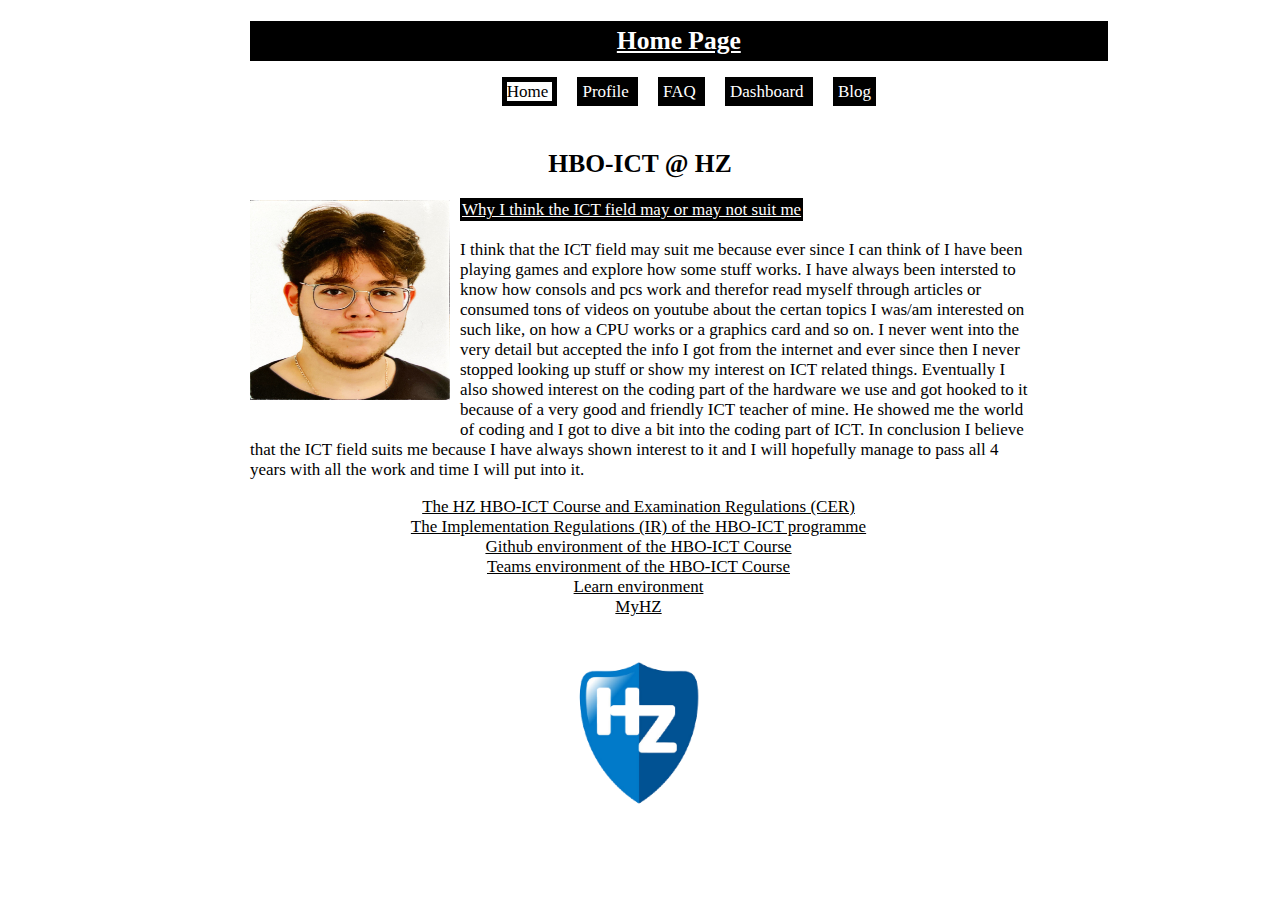
==== index.html @ a01d1624 "Create Everything" ====
<!doctype html>

<html>

	<head>

		<link rel="stylesheet" type="text/css" href="stylesheet.css">
				
		<title>
			
			David G. at HZ
			
		</title>
		
		<meta name="description" content="David G.'s Website at HZ">

	</head>

	<body>
		
		<div class="divs">
		
			<header>
			
				<h2>
				
					Home Page
					
				</h2>
			
			</header>
			
			<nav>
				
				<ul>
				
					<li> <a href="index.html"> <span class="active"> Home </a> </li>
					
					<li> <a href="profile.html"> <span style="color: white;"> Profile </a> </li>

					<li> <a href="faq.html"> <span style="color: white;"> FAQ </a> </li>

					<li> <a href="dashboard.html"> <span style="color: white;"> Dashboard </a> </li>

					<li> <a href="blog.html"> <span style="color: white;"> Blog </a> </li>

				</ul>
					
			</nav>
		
		</div>
		
		<br>
		<br>
		<br>
		<br>
		<br> 
		<br>
		
		<main>
		
			<article>
				
				<h2 class="center">
					
					HBO-ICT @ HZ
					
				</h2>
				
				<p>
					<img class="text" src="/img/Picture.jpeg" style=" width: 200px; height: 200px; margin-right: 10px; padding-bottom: 30px;" title="David Garcia (me)">
					
					<span class="post-p-header"> Why I think the ICT field may or may not suit me </span> 
					
					<br>
					<br>
					
					I think that the ICT field may suit me because ever since I can think of I have been playing games and explore how some stuff works. I have always been
					intersted to know how consols and pcs work and therefor read myself through articles or consumed tons of videos on youtube about the certan topics I was/am 
					interested on such like, on how a CPU works or a graphics card and so on. I never went into the very detail but accepted the info I got from the internet and 
					ever since then I never stopped looking up stuff or show my interest on ICT related things. Eventually I also showed interest on the coding part of the hardware we use
					and got hooked to it because of a very good and friendly ICT teacher of mine. He showed me the world of coding and I got to dive a bit into the coding part of ICT. 
					In conclusion I believe that the ICT field suits me because I have always shown interest to it and I will hopefully manage to pass all 4 years with all the work and time
					I will put into it.
				
				</p>
				
			</article>
			
		</main>
		
		<footer>
		
			<aside>
			
				<ul>
				
					<li> <a href="https://hz.nl/uploads/documents/Regelingen/OERS/2021-2022/HZ-Course-and-Examination-Regulations-2021-2022.pdf" target="_blank" rel="noopener noreferrer"> The HZ HBO-ICT Course and Examination Regulations (CER) </li>
					
					<li> <a href="https://hz.nl/uploads/documents/Regelingen/OERS/2019-2020/2020-2021-ICT-Implementation-Regulations-CER-HZ-DEF1.0.pdf" target="_blank" rel="noopener noreferrer"> The Implementation Regulations (IR) of the HBO-ICT programme </li>
					
					<li> <a href="https://github.com/HZ-HBO-ICT" target="_blank" rel="noopener noreferrer"> Github environment of the HBO-ICT Course </li> 
					
					<li> <a href="https://teams.microsoft.com/l/team/19%3a2e2afa0286b04932be16cb8ad2d9d2c0%40thread.skype/conversations?groupId=95bddebc-a340-4d88-81fc-b80e0bfc70c3&tenantId=4c16deb3-342d-4fca-bcd5-b1429308034c" target="_blank" rel="noopener noreferrer"> Teams environment of the HBO-ICT Course </li>
					
					<li> <a href="https://learn.hz.nl/" target="_blank" rel="noopener noreferrer"> Learn environment </li>
					
					<li> <a href="https://apps.hz.nl/angular/studievoortgang/studiestatus" target="_blank" rel="noopener noreferrer"> MyHZ </li>
				
				</ul>
			
			</aside>
			
			<a href="https://hz.nl/" target="_blank" rel="noopener noreferrer"> <img alt="HZ Logo" src="/img/hz-pic.png" title="HZ Logo" class="img"> </a>
			
		</footer>
		
	</body>

</html>
---- stylesheet.css ----
.text
{
float: left;
}

h1
{
text-align: center;
}

h3
{
font-size: 1.5em;
}

.para1
{
float: right;
text-align: left;
list-style-position: inside;
}

.div2
{
float: right;
}

.div1
{
float: left;
}

.highlight
{
background-color: #FFB6C1;
}

body
{
font-size: 17px;
margin-left: 250px;
margin-right: 250px;
word-break: keep-all;
}

.underline
{
text-decoration: underline;
}

.nounderline
{
list-style: none;
}

a:link
{
color: black;
}

a:hover
{
color: blue;
}

a:visited
{
color: purple;
}

.center
{
	text-align: center;
}

header h2
{
	text-decoration: underline; 
	background-color: black;
	color: white;
	padding: 5px;
	text-align: center;
	height: auto;
}

nav li
{
	display: inline;
	margin: 0px;
	padding: 0px;
}

nav li a 
{
	margin-right: 20px;
	color: black;
	text-decoration: none;
	padding: 5px;
    background-color: #000000; 
}

nav ul
{
	text-align: center;
	list-style-type: none;
}

nav li a:hover
{
	opacity: 0.3;
}

.active
{
	background-color: white;
}

.divs
{
	background-color: white;
	margin-left: auto;
	margin-right: auto;
	width: 67%;
	padding: 0px;
	margin: 0px;
	position: fixed;
	top: 0;
}

footer aside ul
{
	margin-right: 43px;
}

footer ul li
{
	list-style-type: none;
	text-align: center;
}

.img
{
	display: block;
	margin-left: auto;
    margin-right: auto;
	width: 200px;
	height: 200px;
}

section article
{
	border-top: solid 1px black;
}	

.post-p
{
	border-top: solid 1px black;
	border-bottom: solid 1px black;
}

.post-p-header 
{
	text-decoration: underline; 
	background-color: black;
	color: white;
	padding: 2px;
}

.faq-top-border
{
	border-top: solid 1px black;
	padding-top: 20px;
}
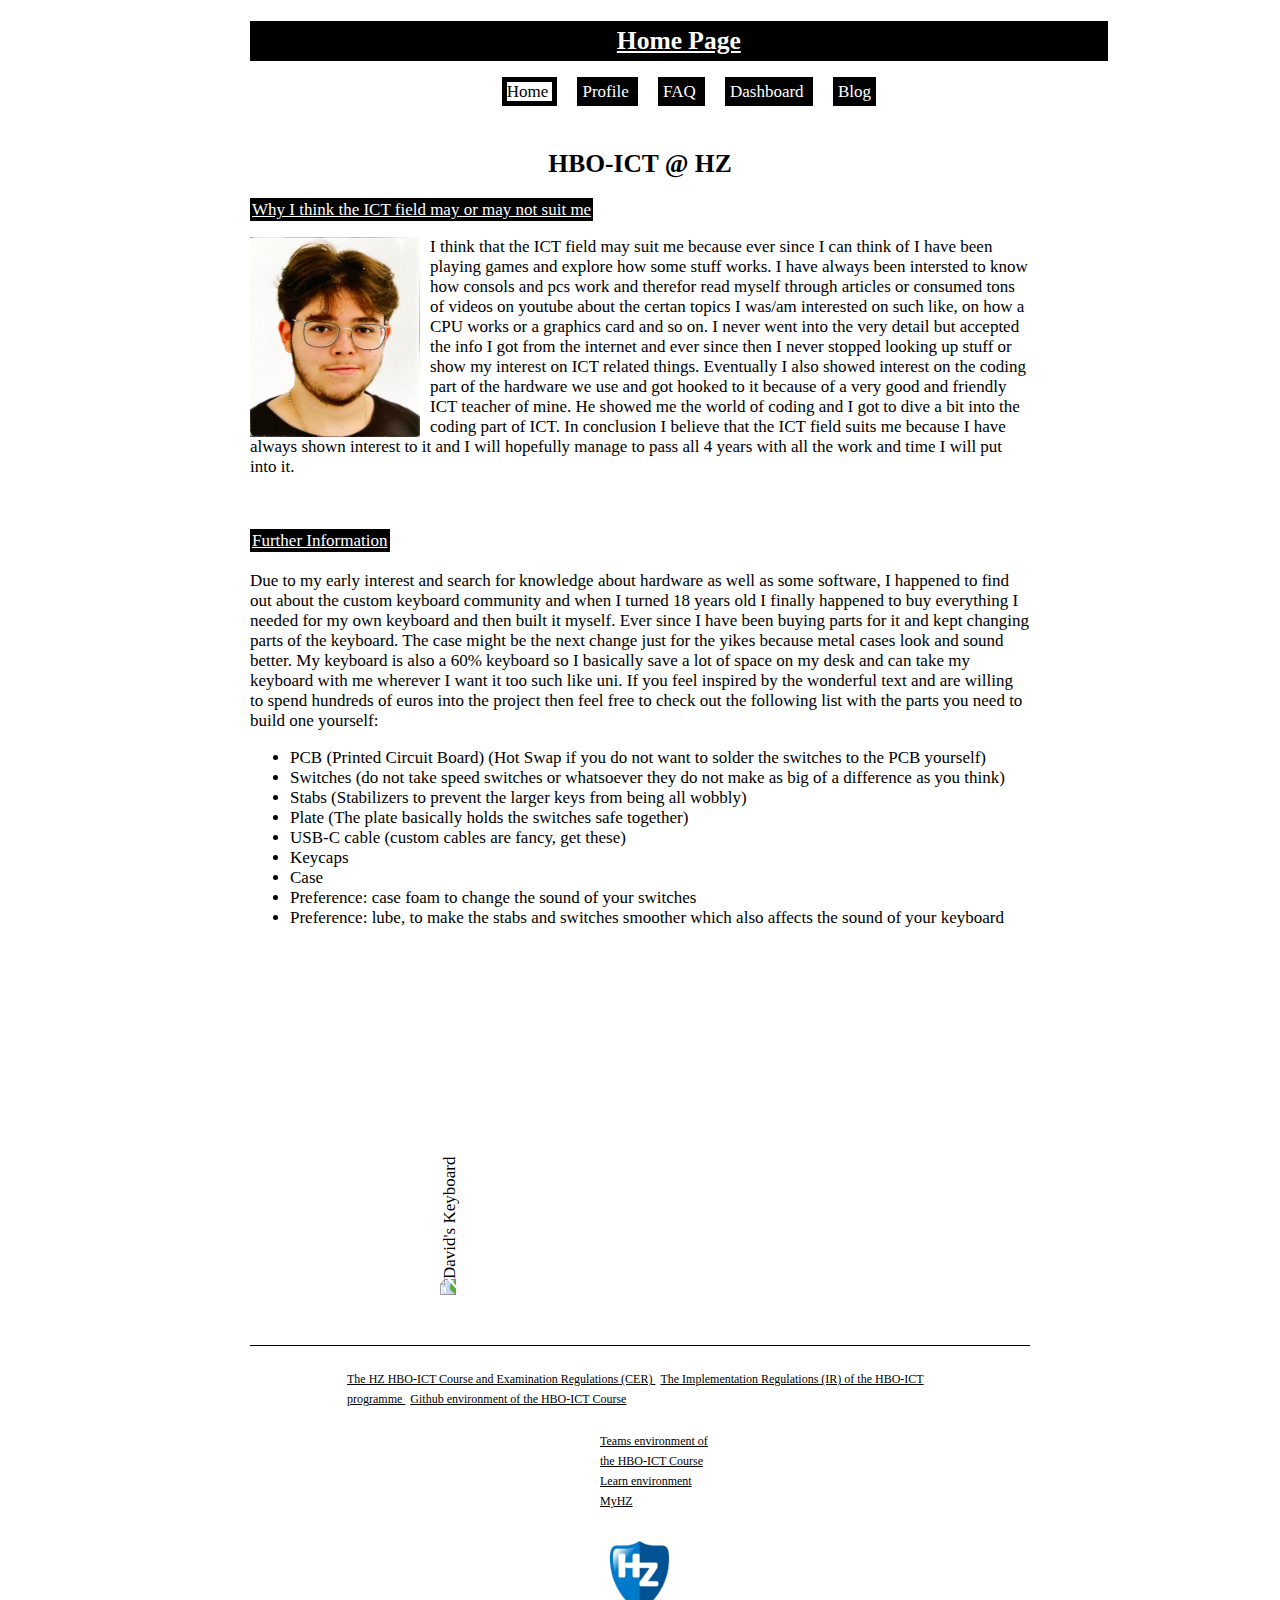
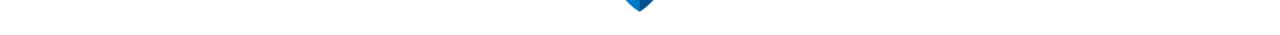
==== commit 69dc6f28: "Update #1: Home Page change and Footer fix" ====
--- a/index.html
+++ b/index.html
@@ -67,13 +67,16 @@
 					
 				</h2>
 				
+				
 				<p>
-					<img class="text" src="/img/Picture.jpeg" style=" width: 200px; height: 200px; margin-right: 10px; padding-bottom: 30px;" title="David Garcia (me)">
-					
-					<span class="post-p-header"> Why I think the ICT field may or may not suit me </span> 
-					
-					<br>
-					<br>
+				
+					<span class="post-p-header"> Why I think the ICT field may or may not suit me </span>
+				
+				</p>
+				
+				<p>
+				
+					<a href="https://www.youtube.com/watch?v=dQw4w9WgXcQ" target="_blank" rel="noopener noreferrer"> <img class="text" src="/img/Picture.jpeg" style=" width: 170px; height: 200px; margin-right: 10px;" title="David Garcia (me)"> </a> 
 					
 					I think that the ICT field may suit me because ever since I can think of I have been playing games and explore how some stuff works. I have always been
 					intersted to know how consols and pcs work and therefor read myself through articles or consumed tons of videos on youtube about the certan topics I was/am 
@@ -84,8 +87,52 @@
 					I will put into it.
 				
 				</p>
+			
+			</article>
+			
+			<br>
+			
+			<article>
+			
+				<p>					
+					<span class="post-p-header"> Further Information </span> 
+					
+					<br>
+					<br>
+					
+					Due to my early interest and search for knowledge about hardware as well as some software, I happened to find out about the custom keyboard community
+					and when I turned 18 years old I finally happened to buy everything I needed for my own keyboard and then built it myself. Ever since I have been buying parts
+					for it and kept changing parts of the keyboard. The case might be the next change just for the yikes because metal cases look and sound better. My keyboard is also a
+					60% keyboard so I basically save a lot of space on my desk and can take my keyboard with me wherever I want it too such like uni. If you feel inspired by the wonderful text
+					and are willing to spend hundreds of euros into the project then feel free to check out the following list with the parts you need to build one yourself:
+					
+					<ul>
+					
+						<li/> PCB (Printed Circuit Board) (Hot Swap if you do not want to solder the switches to the PCB yourself)
+						
+						<li/> Switches (do not take speed switches or whatsoever they do not make as big of a difference as you think)
+						
+						<li/> Stabs (Stabilizers to prevent the larger keys from being all wobbly)
+						
+						<li/> Plate (The plate basically holds the switches safe together)
+						
+						<li/> USB-C cable (custom cables are fancy, get these)
+						
+						<li/> Keycaps
+						
+						<li/> Case
+						
+						<li/> Preference: case foam to change the sound of your switches
+						
+						<li/> Preference: lube, to make the stabs and switches smoother which also affects the sound of your keyboard
+					
+					</ul>
+				
+				</p>
 				
 			</article>
+			
+			<img style="width: 300px; height: 400px; transform: rotate(270deg); display: block; margin-left: auto; margin-right: auto;" src="\img\keyboard.png" alt="David's Keyboard" title="My noisy keyboard">
 			
 		</main>
 		
@@ -93,25 +140,29 @@
 		
 			<aside>
 			
-				<ul>
+				<ul style="margin-left: 57px; margin-right: 57px;">
 				
 					<li> <a href="https://hz.nl/uploads/documents/Regelingen/OERS/2021-2022/HZ-Course-and-Examination-Regulations-2021-2022.pdf" target="_blank" rel="noopener noreferrer"> The HZ HBO-ICT Course and Examination Regulations (CER) </li>
 					
 					<li> <a href="https://hz.nl/uploads/documents/Regelingen/OERS/2019-2020/2020-2021-ICT-Implementation-Regulations-CER-HZ-DEF1.0.pdf" target="_blank" rel="noopener noreferrer"> The Implementation Regulations (IR) of the HBO-ICT programme </li>
 					
-					<li> <a href="https://github.com/HZ-HBO-ICT" target="_blank" rel="noopener noreferrer"> Github environment of the HBO-ICT Course </li> 
-					
-					<li> <a href="https://teams.microsoft.com/l/team/19%3a2e2afa0286b04932be16cb8ad2d9d2c0%40thread.skype/conversations?groupId=95bddebc-a340-4d88-81fc-b80e0bfc70c3&tenantId=4c16deb3-342d-4fca-bcd5-b1429308034c" target="_blank" rel="noopener noreferrer"> Teams environment of the HBO-ICT Course </li>
-					
-					<li> <a href="https://learn.hz.nl/" target="_blank" rel="noopener noreferrer"> Learn environment </li>
-					
-					<li> <a href="https://apps.hz.nl/angular/studievoortgang/studiestatus" target="_blank" rel="noopener noreferrer"> MyHZ </li>
+					<li> <a href="https://github.com/HZ-HBO-ICT" target="_blank" rel="noopener noreferrer"> Github environment of the HBO-ICT Course </li>
 				
 				</ul>
+				
+				<ul style="border-top: none; margin-left: 310px; margin-right: 310px;">
+				
+					<li> <a href="https://teams.microsoft.com/l/team/19%3a2e2afa0286b04932be16cb8ad2d9d2c0%40thread.skype/conversations?groupId=95bddebc-a340-4d88-81fc-b80e0bfc70c3&tenantId=4c16deb3-342d-4fca-bcd5-b1429308034c" target="_blank" rel="noopener noreferrer"> Teams environment of the HBO-ICT Course </li>
+							
+					<li> <a href="https://learn.hz.nl/" target="_blank" rel="noopener noreferrer"> Learn environment </li>
+							
+					<li> <a href="https://apps.hz.nl/angular/studievoortgang/studiestatus" target="_blank" rel="noopener noreferrer"> MyHZ </li>
+					
+				</ul>
+				
+				<a href="https://hz.nl/" target="_blank" rel="noopener noreferrer"> <img alt="HZ Logo" src="/img/hz-pic.png" title="HZ Logo" class="img"> </a>
 			
 			</aside>
-			
-			<a href="https://hz.nl/" target="_blank" rel="noopener noreferrer"> <img alt="HZ Logo" src="/img/hz-pic.png" title="HZ Logo" class="img"> </a>
 			
 		</footer>
 		
--- a/stylesheet.css
+++ b/stylesheet.css
@@ -127,24 +127,13 @@
 	top: 0;
 }
 
-footer aside ul
-{
-	margin-right: 43px;
-}
-
-footer ul li
-{
-	list-style-type: none;
-	text-align: center;
-}
-
 .img
 {
 	display: block;
 	margin-left: auto;
     margin-right: auto;
-	width: 200px;
-	height: 200px;
+	width: 100px;
+	height: 100px;
 }
 
 section article
@@ -170,4 +159,21 @@
 {
 	border-top: solid 1px black;
 	padding-top: 20px;
+}
+
+footer aside ul li
+{
+	display: inline;
+	font-size: 12px; 
+	padding-right: 5px;
+}
+
+footer aside ul
+{
+	padding-top: 5px; 
+}
+
+footer aside
+{
+	border-top: solid 1px black;
 }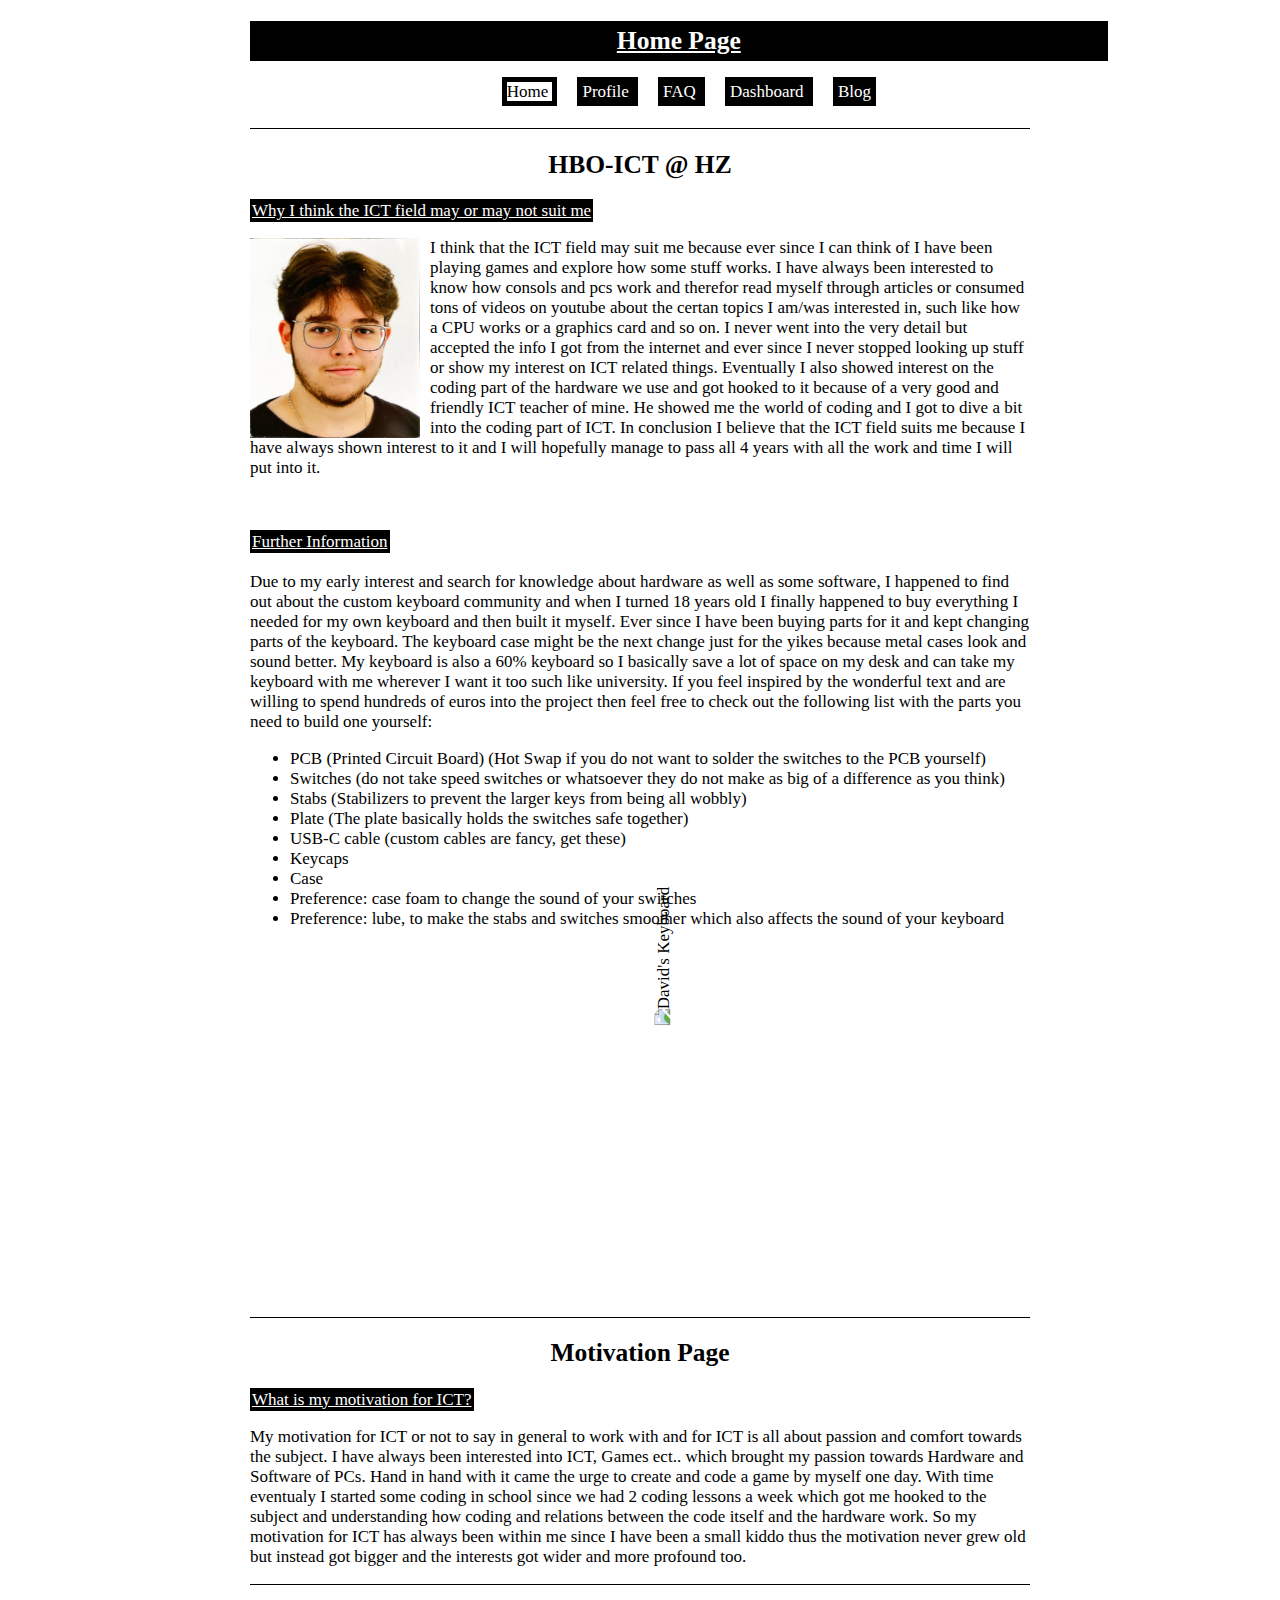
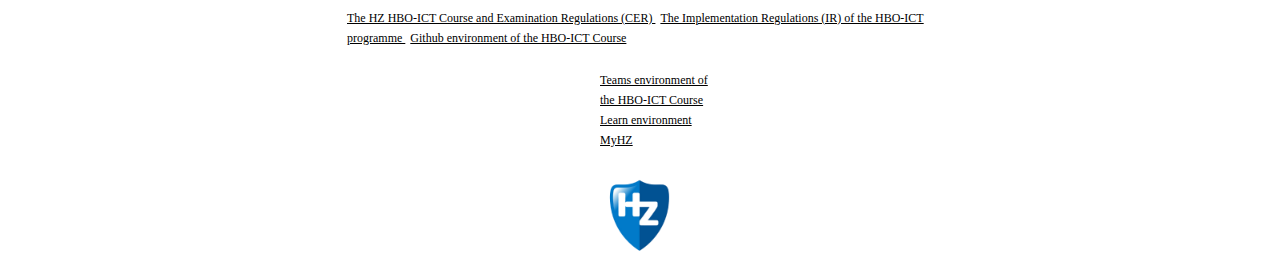
==== commit d695b1b5: "Update #4: Keyboard image fix + HackerOne post done" ====
--- a/index.html
+++ b/index.html
@@ -57,7 +57,7 @@
 		<br> 
 		<br>
 		
-		<main>
+		<main style="border-top: 1px solid black;">
 		
 			<article>
 				
@@ -79,9 +79,9 @@
 					<a href="https://www.youtube.com/watch?v=dQw4w9WgXcQ" target="_blank" rel="noopener noreferrer"> <img class="text" src="/img/Picture.jpeg" style=" width: 170px; height: 200px; margin-right: 10px;" title="David Garcia (me)"> </a> 
 					
 					I think that the ICT field may suit me because ever since I can think of I have been playing games and explore how some stuff works. I have always been
-					intersted to know how consols and pcs work and therefor read myself through articles or consumed tons of videos on youtube about the certan topics I was/am 
-					interested on such like, on how a CPU works or a graphics card and so on. I never went into the very detail but accepted the info I got from the internet and 
-					ever since then I never stopped looking up stuff or show my interest on ICT related things. Eventually I also showed interest on the coding part of the hardware we use
+					interested to know how consols and pcs work and therefor read myself through articles or consumed tons of videos on youtube about the certan topics I am/was 
+					interested in, such like how a CPU works or a graphics card and so on. I never went into the very detail but accepted the info I got from the internet and 
+					ever since I never stopped looking up stuff or show my interest on ICT related things. Eventually I also showed interest on the coding part of the hardware we use
 					and got hooked to it because of a very good and friendly ICT teacher of mine. He showed me the world of coding and I got to dive a bit into the coding part of ICT. 
 					In conclusion I believe that the ICT field suits me because I have always shown interest to it and I will hopefully manage to pass all 4 years with all the work and time
 					I will put into it.
@@ -94,7 +94,8 @@
 			
 			<article>
 			
-				<p>					
+				<p>	
+				
 					<span class="post-p-header"> Further Information </span> 
 					
 					<br>
@@ -102,8 +103,8 @@
 					
 					Due to my early interest and search for knowledge about hardware as well as some software, I happened to find out about the custom keyboard community
 					and when I turned 18 years old I finally happened to buy everything I needed for my own keyboard and then built it myself. Ever since I have been buying parts
-					for it and kept changing parts of the keyboard. The case might be the next change just for the yikes because metal cases look and sound better. My keyboard is also a
-					60% keyboard so I basically save a lot of space on my desk and can take my keyboard with me wherever I want it too such like uni. If you feel inspired by the wonderful text
+					for it and kept changing parts of the keyboard. The keyboard case might be the next change just for the yikes because metal cases look and sound better. My keyboard is also a
+					60% keyboard so I basically save a lot of space on my desk and can take my keyboard with me wherever I want it too such like university. If you feel inspired by the wonderful text
 					and are willing to spend hundreds of euros into the project then feel free to check out the following list with the parts you need to build one yourself:
 					
 					<ul>
@@ -124,15 +125,44 @@
 						
 						<li/> Preference: case foam to change the sound of your switches
 						
-						<li/> Preference: lube, to make the stabs and switches smoother which also affects the sound of your keyboard
+						<li/> Preference: lube, to make the stabs and switches smoother which also affects the sound of your keyboard 
 					
 					</ul>
-				
-				</p>
-				
+					
+				</p>
+				
+			</article> 
+			
+			<div style="width: 400px; left: 595px; position: absolute; z-index: -1;">
+			
+				<img style="width: 300px; height: 400px; transform: rotate(270deg);" src="\img\keyboard.png" alt="David's Keyboard" title="My noisy keyboard"> 
+			
+			</div>
+			
+			<article style="padding-top: 350px;">
+			
+				<h2 class="center" style="border-top: solid 1px black; padding-top: 20px;">  
+					
+					Motivation Page
+					
+				</h2>
+			
+				<p>
+				
+					<span class="post-p-header"> What is my motivation for ICT? </span>
+				
+				</p>
+				
+				<p>
+				
+					My motivation for ICT or not to say in general to work with and for ICT is all about passion and comfort towards the subject. I have always been interested into ICT, Games ect.. which brought
+					my passion towards Hardware and Software of PCs. Hand in hand with it came the urge to create and code a game by myself one day. With time eventualy I started some coding in school since we had 2
+					coding lessons a week which got me hooked to the subject and understanding how coding and relations between the code itself and the hardware work. So my motivation for ICT has always been within me 
+					since I have been a small kiddo thus the motivation never grew old but instead got bigger and the interests got wider and more profound too. 
+				
+				</p>
+			
 			</article>
-			
-			<img style="width: 300px; height: 400px; transform: rotate(270deg); display: block; margin-left: auto; margin-right: auto;" src="\img\keyboard.png" alt="David's Keyboard" title="My noisy keyboard">
 			
 		</main>
 		
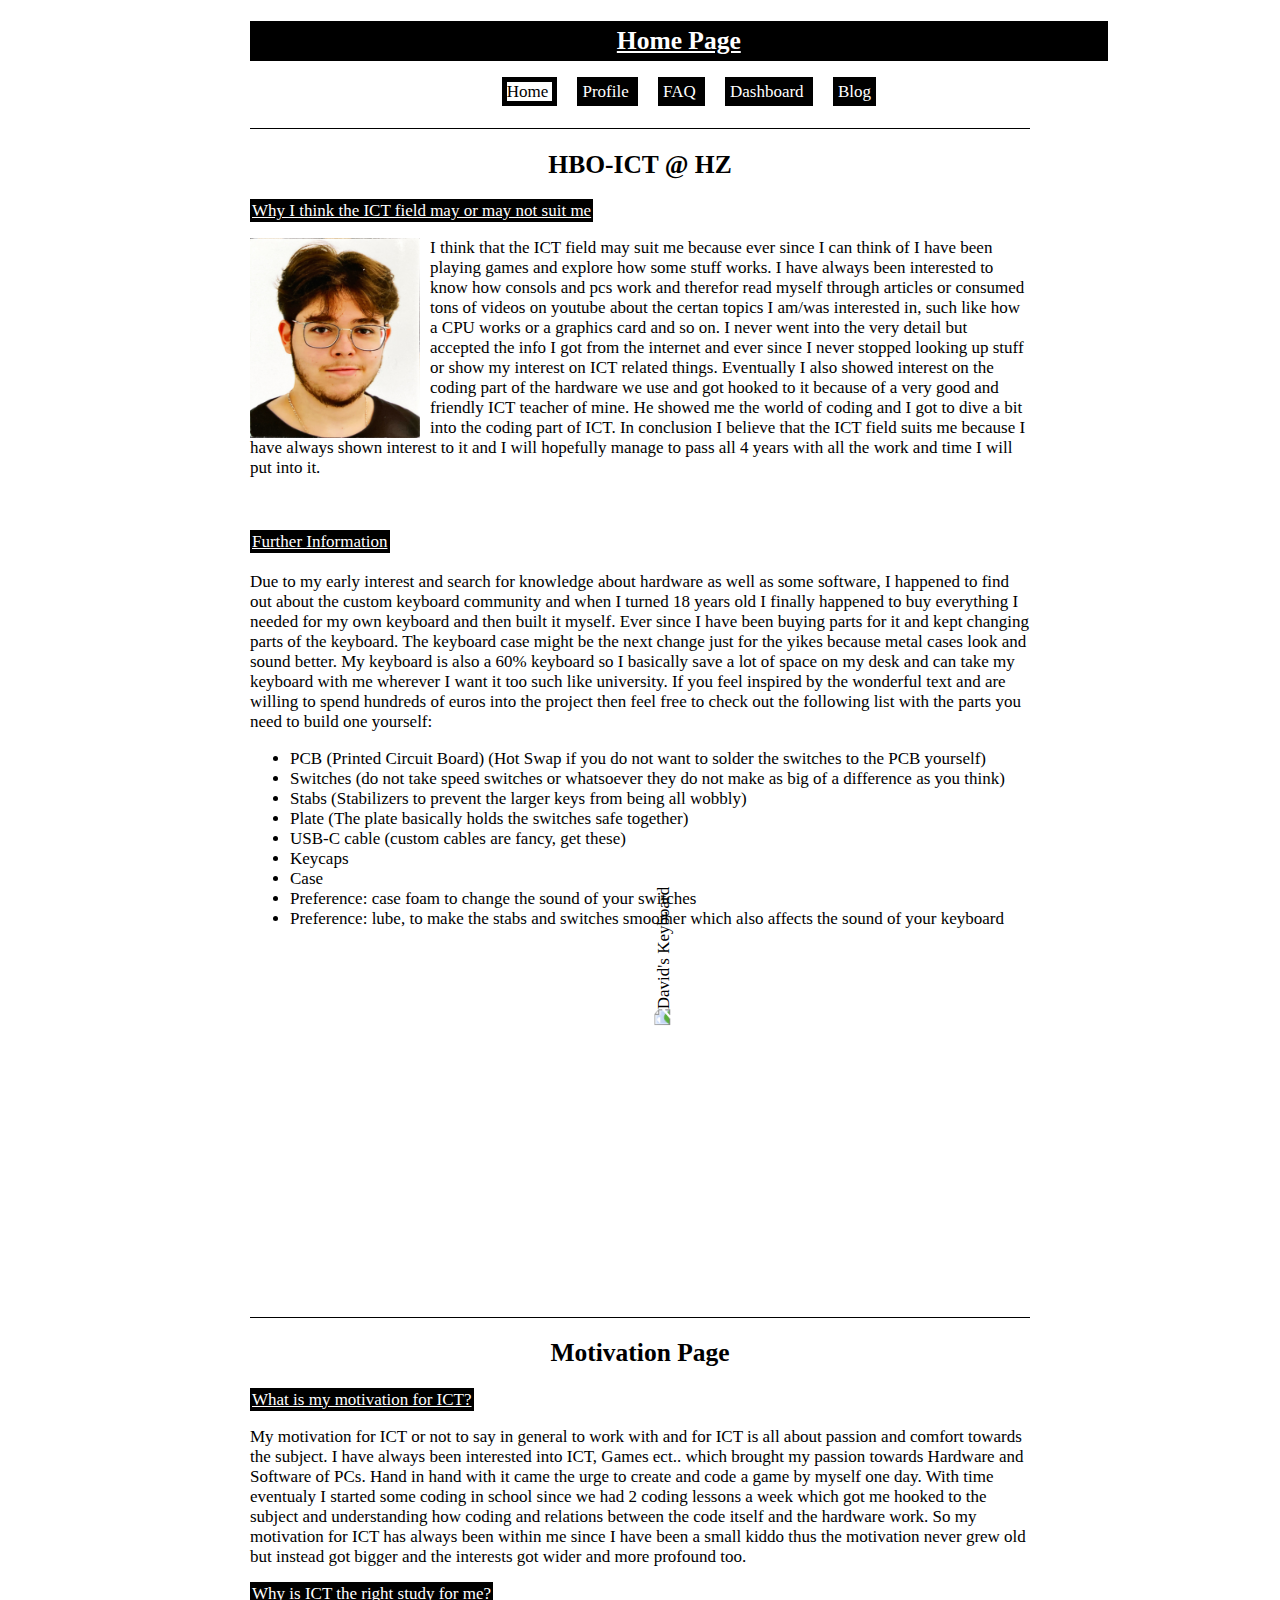
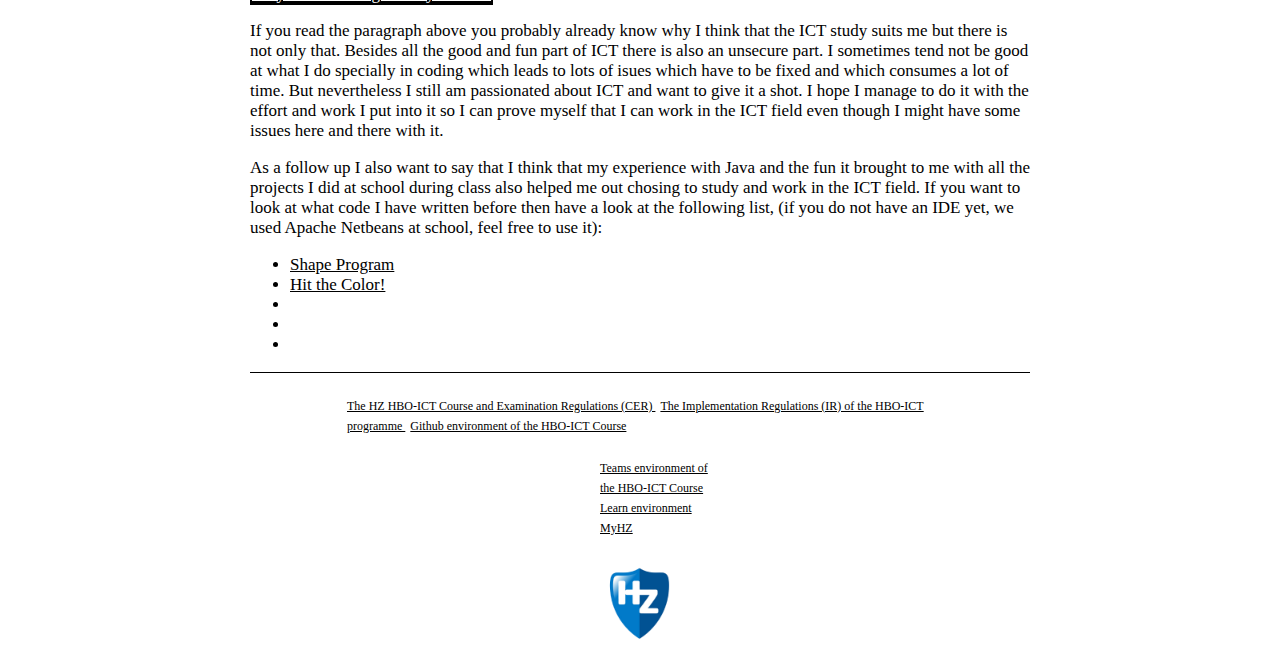
==== commit 76976613: "Update #5: Added not finished Motivation Page" ====
--- a/index.html
+++ b/index.html
@@ -161,6 +161,42 @@
 					since I have been a small kiddo thus the motivation never grew old but instead got bigger and the interests got wider and more profound too. 
 				
 				</p>
+				
+				<p>
+				
+					<span class="post-p-header"> Why is ICT the right study for me? </span>
+				
+				</p>
+				
+				<p>
+					
+					If you read the paragraph above you probably already know why I think that the ICT study suits me but there is not only that. Besides all the good and fun part of ICT there is also an unsecure part.
+					I sometimes tend not be good at what I do specially in coding which leads to lots of isues which have to be fixed and which consumes a lot of time. But nevertheless I still am passionated about ICT
+					and want to give it a shot. I hope I manage to do it with the effort and work I put into it so I can prove myself that I can work in the ICT field even though I might have some issues here and there
+					with it.
+				
+				</p>
+				
+				<p>
+				
+					As a follow up I also want to say that I think that my experience with Java and the fun it brought to me with all the projects I did at school during class also helped me out chosing to study and work
+					in the ICT field. If you want to look at what code I have written before then have a look at the following list, (if you do not have an IDE yet, we used Apache Netbeans at school, feel free to use it):
+				
+				</p>
+				
+				<ul>
+				
+					<li/> <a href="/folders/G03 - MultiShape.zip"> Shape Program </a>   
+					
+					<li/> <a href="/folders/Goncalo Examen 2019 HitTheColor.zip"> Hit the Color! </a>
+					 
+					<li/>
+					
+					<li/>
+					
+					<li/>
+				
+				</ul>
 			
 			</article>
 			
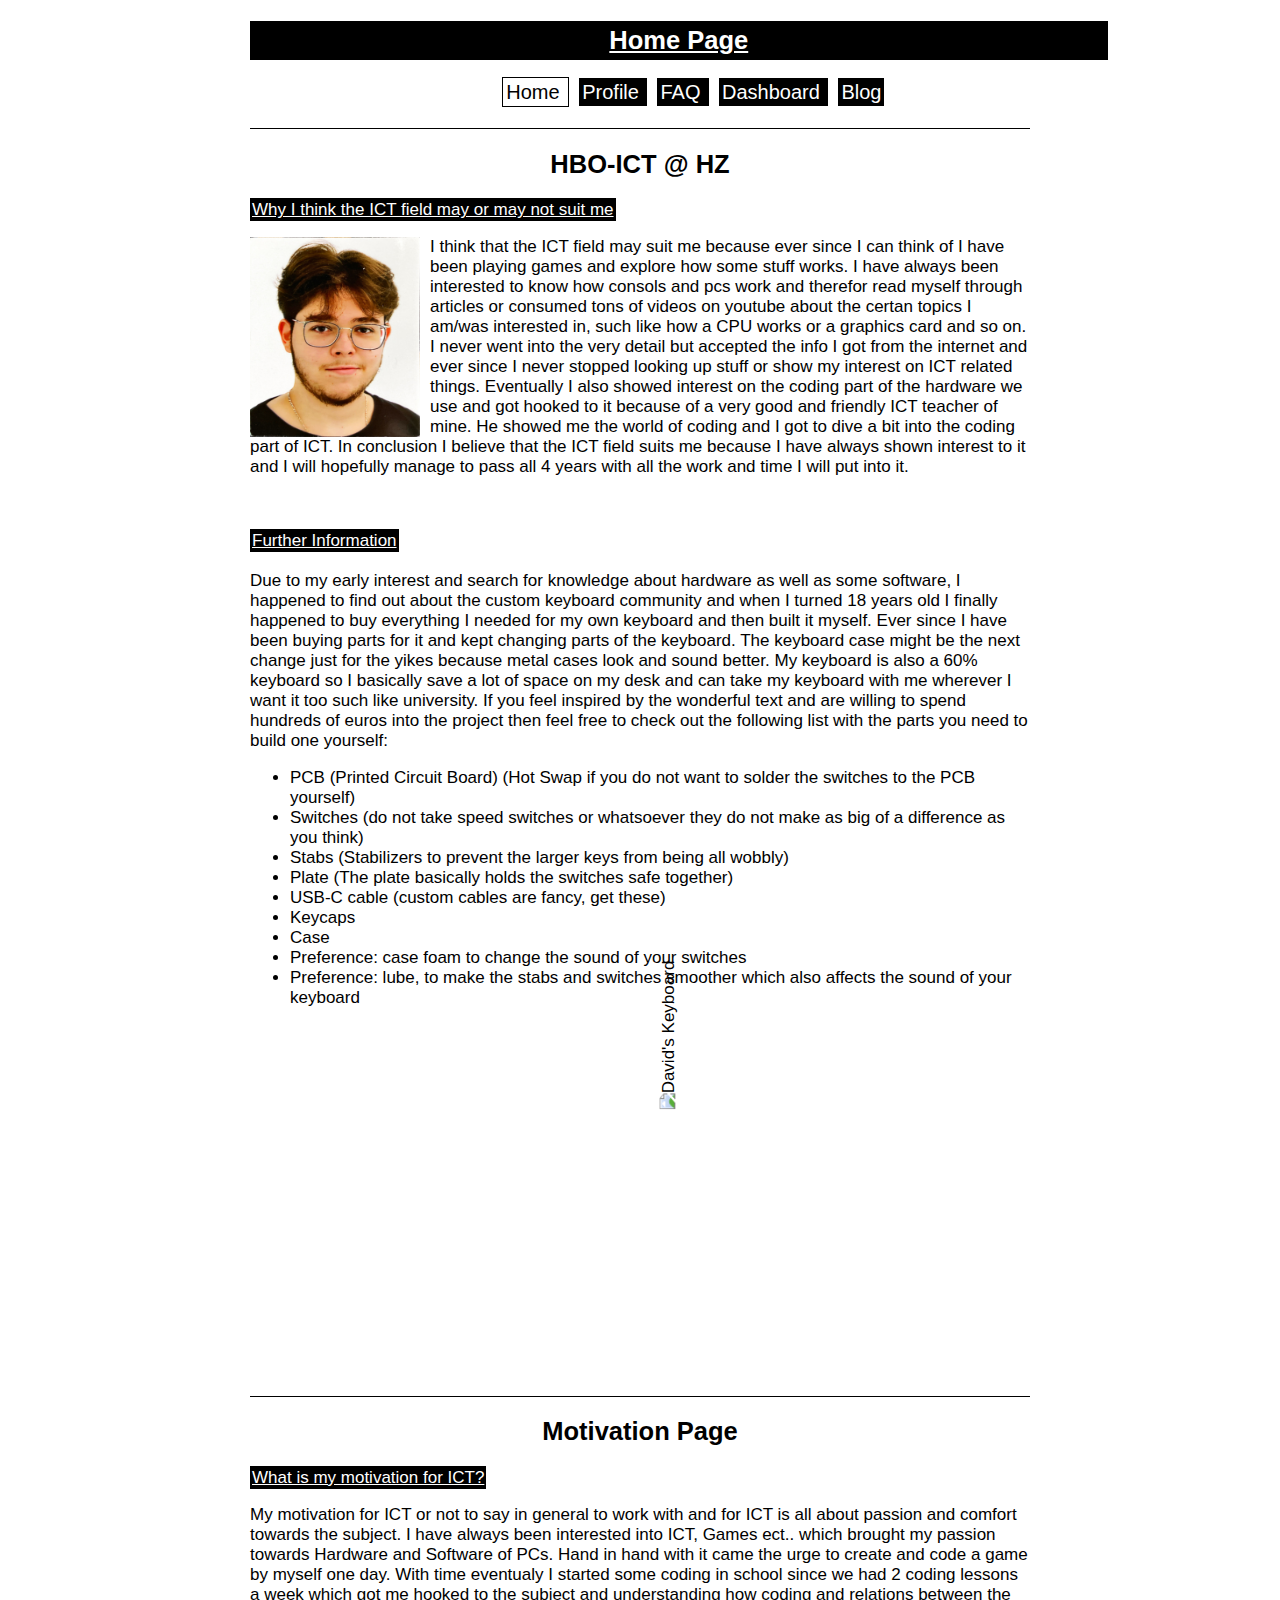
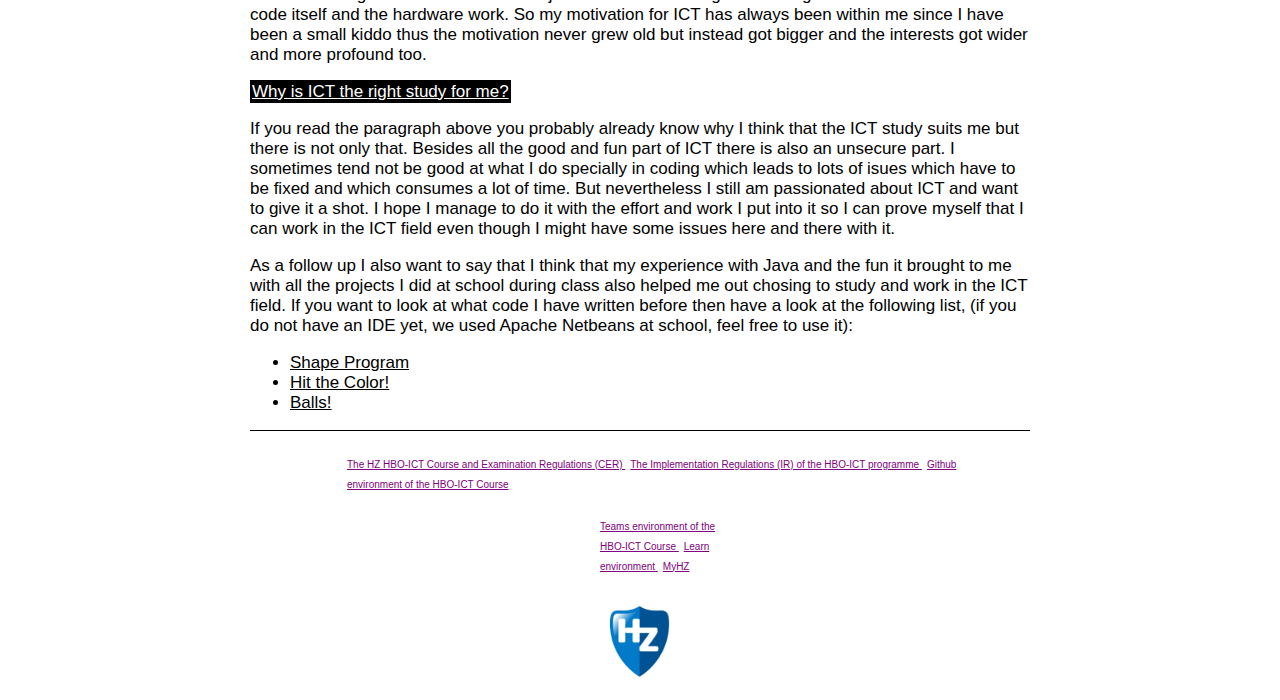
==== commit ef748cf3: "Update #6: Footer Hotfix + Minor Stylesheet Changes" ====
--- a/index.html
+++ b/index.html
@@ -8,11 +8,11 @@
 				
 		<title>
 			
-			David G. at HZ
+			Homepage
 			
 		</title>
 		
-		<meta name="description" content="David G.'s Website at HZ">
+		<meta name="description" content="David Garcia's Website Home Page">
 
 	</head>
 
@@ -34,15 +34,15 @@
 				
 				<ul>
 				
-					<li> <a href="index.html"> <span class="active"> Home </a> </li>
-					
-					<li> <a href="profile.html"> <span style="color: white;"> Profile </a> </li>
-
-					<li> <a href="faq.html"> <span style="color: white;"> FAQ </a> </li>
-
-					<li> <a href="dashboard.html"> <span style="color: white;"> Dashboard </a> </li>
-
-					<li> <a href="blog.html"> <span style="color: white;"> Blog </a> </li>
+					<li> <a href="index.html" class="active"> Home </a> </li>
+					
+					<li> <a href="profile.html">  Profile </a> </li>
+
+					<li> <a href="faq.html"> FAQ </a> </li>
+
+					<li> <a href="dashboard.html"> Dashboard </a> </li>
+
+					<li> <a href="blog.html"> Blog </a> </li>
 
 				</ul>
 					
@@ -76,7 +76,7 @@
 				
 				<p>
 				
-					<a href="https://www.youtube.com/watch?v=dQw4w9WgXcQ" target="_blank" rel="noopener noreferrer"> <img class="text" src="/img/Picture.jpeg" style=" width: 170px; height: 200px; margin-right: 10px;" title="David Garcia (me)"> </a> 
+					<a href="https://www.youtube.com/watch?v=dQw4w9WgXcQ" target="_blank" rel="noopener noreferrer"> <img class="text-img" src="/img/Picture.jpeg" style=" width: 170px; height: 200px; margin-right: 10px;" title="David Garcia (me)" alt="Mugshot of David"> </a> 
 					
 					I think that the ICT field may suit me because ever since I can think of I have been playing games and explore how some stuff works. I have always been
 					interested to know how consols and pcs work and therefor read myself through articles or consumed tons of videos on youtube about the certan topics I am/was 
@@ -123,7 +123,7 @@
 						
 						<li/> Case
 						
-						<li/> Preference: case foam to change the sound of your switches
+						<li/> Preference: case foam to change the sound of your switches 
 						
 						<li/> Preference: lube, to make the stabs and switches smoother which also affects the sound of your keyboard 
 					
@@ -189,12 +189,8 @@
 					<li/> <a href="/folders/G03 - MultiShape.zip"> Shape Program </a>   
 					
 					<li/> <a href="/folders/Goncalo Examen 2019 HitTheColor.zip"> Hit the Color! </a>
-					 
-					<li/>
-					
-					<li/>
-					
-					<li/>
+					
+					<li/> <a href="/folders/Balls.zip"> Balls! </a>				
 				
 				</ul>
 			
@@ -204,7 +200,7 @@
 		
 		<footer>
 		
-			<aside>
+			<aside class="footer-aside">
 			
 				<ul style="margin-left: 57px; margin-right: 57px;">
 				
--- a/stylesheet.css
+++ b/stylesheet.css
@@ -1,16 +1,8 @@
-.text
+/* Classes */
+
+.text-img
 {
 float: left;
-}
-
-h1
-{
-text-align: center;
-}
-
-h3
-{
-font-size: 1.5em;
 }
 
 .para1
@@ -32,15 +24,7 @@
 
 .highlight
 {
-background-color: #FFB6C1;
-}
-
-body
-{
-font-size: 17px;
-margin-left: 250px;
-margin-right: 250px;
-word-break: keep-all;
+background-color: pink;
 }
 
 .underline
@@ -53,66 +37,9 @@
 list-style: none;
 }
 
-a:link
-{
-color: black;
-}
-
-a:hover
-{
-color: blue;
-}
-
-a:visited
-{
-color: purple;
-}
-
 .center
 {
 	text-align: center;
-}
-
-header h2
-{
-	text-decoration: underline; 
-	background-color: black;
-	color: white;
-	padding: 5px;
-	text-align: center;
-	height: auto;
-}
-
-nav li
-{
-	display: inline;
-	margin: 0px;
-	padding: 0px;
-}
-
-nav li a 
-{
-	margin-right: 20px;
-	color: black;
-	text-decoration: none;
-	padding: 5px;
-    background-color: #000000; 
-}
-
-nav ul
-{
-	text-align: center;
-	list-style-type: none;
-}
-
-nav li a:hover
-{
-	opacity: 0.3;
-}
-
-.active
-{
-	background-color: white;
 }
 
 .divs
@@ -121,7 +48,6 @@
 	margin-left: auto;
 	margin-right: auto;
 	width: 67%;
-	padding: 0px;
 	margin: 0px;
 	position: fixed;
 	top: 0;
@@ -136,44 +62,286 @@
 	height: 100px;
 }
 
+.post-p
+{
+	border-top: solid 1px black;
+	border-bottom: solid 1px black;
+}
+
+.post-p-header 
+{
+	text-decoration: underline; 
+	background-color: black;
+	color: white;
+	padding: 2px;
+}
+
+.faq-top-border
+{
+	border-top: solid 1px black;
+	padding-top: 20px;
+}
+
+.back-ul
+{
+	list-style-type: none;
+	float: right;
+}
+
+.back-li
+{
+	
+}
+
+.back-a
+{
+	background-color: #000000;
+	text-decoration: none;
+	color: white;
+	padding: 3px;
+}
+
+.back-a:hover
+{
+	opacity: 0.3;
+	color: white;
+}
+
+/* --- */
+
+/* ID Tag Classes */
+
+
+
+/* --- */
+
+/* Selector Tag Classes */
+
+body
+{
+	font-size: 17px;
+	margin-left: 250px;
+	margin-right: 250px;
+	word-break: keep-all;
+	font-family: arial;
+}
+
+h1
+{
+	text-align: center;
+}
+
+h3
+{
+	font-size: 1.5em;
+}
+
+header h2
+{
+	text-decoration: underline; 
+	background-color: black;
+	color: white;
+	padding: 5px;
+	text-align: center;
+	height: auto;
+}
+
+p 
+{
+	color: black;
+}
+
+progress
+{
+	-webkit-appearance: none;
+}
+
+progress[value]::-webkit-progress-bar /* -webkit-progress-bar = (the container) */
+{
+	background-color: #eee;
+	border-radius: 5px;
+	box-shadow: 0 2px 5px rgba(0, 0, 0, 0.25) inset;
+}
+
+progress[value]::-webkit-progress-value 
+{
+	border-radius: 5px;
+	background-color: black;
+}
+
+/* --- */
+
+/* Article Content Styling */
+
+article p ul li a:link
+{
+	color: black;
+}
+
+article p ul li a:hover
+{
+	color: blue;
+}
+
+article p ul li a:visited
+{
+	color: purple;
+}
+
+/* --- */
+
+/* Navbar Content Styling */
+
+nav
+{
+	margin-right: auto;
+	margin-left: auto;
+	width: 433px;
+}
+
+nav ul
+{
+	list-style-type: none;	
+}
+
+nav ul li 
+{
+	display: inline;
+	font-size: 20px;
+}
+
+nav ul li a 
+{
+	background-color: #000000;
+	margin-right: 10px;
+	text-decoration: none;
+	color: white;
+	padding: 3px;
+}
+
+nav li a:hover
+{
+	opacity: 0.3;
+	color: white;
+}
+
+.active
+{
+	background-color: white;
+	color: black;
+	border: 1px solid black;
+}
+
+.active:hover
+{
+	opacity: 1;
+	color: black;
+}
+
+/* --- */
+
+/* Section Content Styling*/
+
 section article
 {
 	border-top: solid 1px black;
 }	
 
-.post-p
+/* --- */
+
+/* Dashboard */
+
+table
+{
+	border-collapse: collapse;
+    border: 1px solid black;
+    margin-right: auto;
+    margin-left: auto;
+}
+
+th
+{
+    border: 1px solid black;
+	padding: 5px;
+}
+
+td
+{
+	border: 1px solid black; 
+	text-align: center;
+	padding: 5px;
+}
+
+/* --- */
+
+/* Main Content Styling */
+
+main article ul li a 
+{
+	color: black;
+}
+
+main article ul li a:hover
+{
+	color: pink;
+}
+
+/* --- */
+
+/* Footer Content Styling */
+
+.footer-aside 
 {
 	border-top: solid 1px black;
-	border-bottom: solid 1px black;
-}
-
-.post-p-header 
-{
-	text-decoration: underline; 
-	background-color: black;
-	color: white;
-	padding: 2px;
-}
-
-.faq-top-border
-{
-	border-top: solid 1px black;
-	padding-top: 20px;
+}
+
+footer aside ul
+{
+	padding-top: 5px; 
 }
 
 footer aside ul li
 {
 	display: inline;
-	font-size: 12px; 
+	font-size: 10px; 
 	padding-right: 5px;
 }
 
-footer aside ul
-{
-	padding-top: 5px; 
-}
-
-footer aside
-{
-	border-top: solid 1px black;
+footer aside ul li a
+{
+	color: purple;
+}
+
+footer aside ul li a:hover
+{
+	color: blue;
+}
+
+/* --- */
+
+/* Anker General Styling */
+
+a
+{
+	color: black;
+}
+
+a:hover
+{
+	color: pink;
+}
+
+/* --- */
+
+/* Optimisation Try */
+
+@media (max-width: 400px)
+{
+	body
+	{
+		font-size: 12px;
+		margin-left: 100px;
+		margin-right: 100px;
+		word-break: keep-all;
+	}
 }